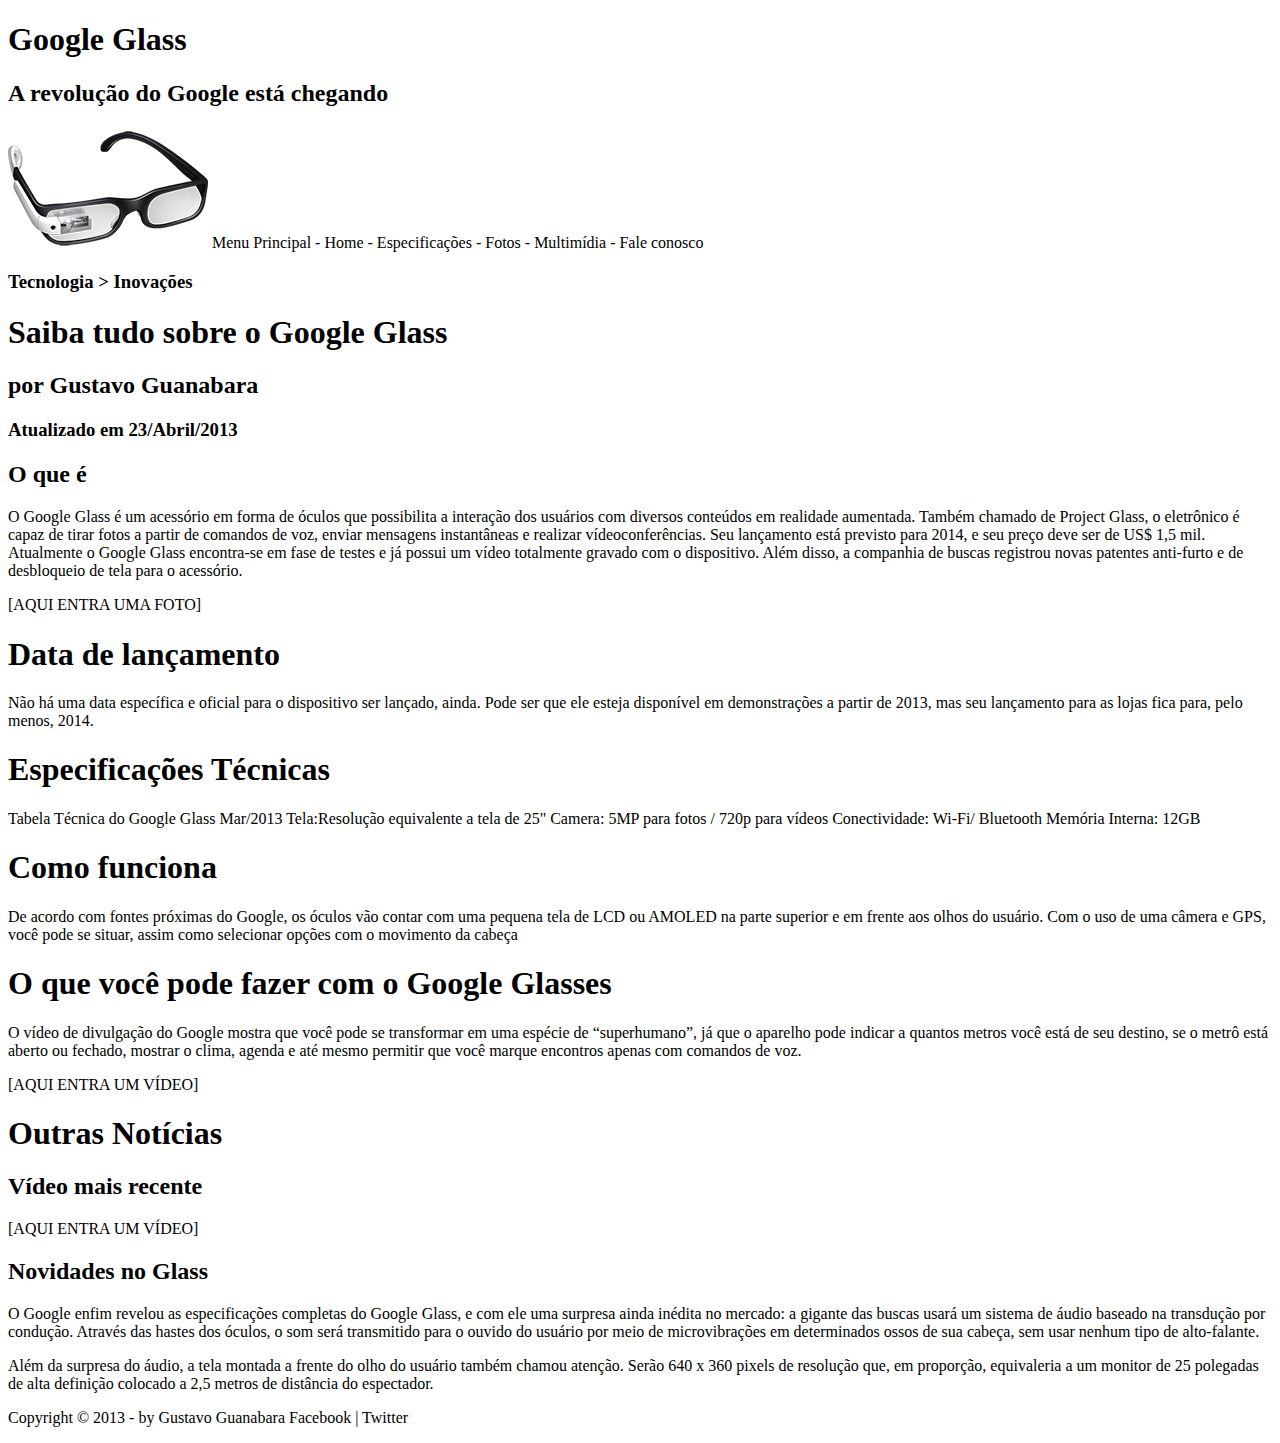
==== projeto-glass-html5/index.html @ 8831ca52 "estrutura dos textos inicial" ====
<!DOCTYPE html>
<html lang="pt-br">
    <head>
        <title>Tudo sobre Google Glass</title>
        <meta charset="UTF-8"/>
    </head>
    <body>
        <div id="interface">
            <header id="cabecalho">
                <hgroup>
                    <h1>Google Glass</h1>
                    <h2>A revolução do Google está chegando</h2>
                </hgroup>
                
                <img src="_imagens/glass-oculos-preto-peq.png" />

                Menu Principal
                - Home
                - Especificações
                - Fotos
                - Multimídia
                - Fale conosco
            </header>
            <hgroup>
                <h3>Tecnologia > Inovações</h3>
                <h1>Saiba tudo sobre o Google Glass</h1>
                <h2>por Gustavo Guanabara</h2>
                <h3>Atualizado em 23/Abril/2013</h3>
            </hgroup>
            <h2>O que é</h2>
            <p>O Google Glass é um acessório em forma de óculos que possibilita a interação dos usuários com diversos conteúdos em realidade aumentada. Também chamado de Project Glass, o eletrônico é capaz de tirar fotos a partir de comandos de voz, enviar mensagens instantâneas e realizar vídeo&shy;con&shy;ferên&shy;cias. Seu lançamento está previsto para 2014, e seu preço deve ser de US$ 1,5 mil. Atualmente o Google Glass encontra-se em fase de testes e já possui um vídeo totalmente gravado com o dispositivo. Além disso, a companhia de buscas registrou novas patentes anti-furto e de desbloqueio de tela para o acessório.</p>

            [AQUI ENTRA UMA FOTO]

            <h1>Data de lançamento</h1>
            <p>Não há uma data específica e oficial para o dispositivo ser lançado, ainda. Pode ser que ele esteja disponível em demonstrações a partir de 2013, mas seu lançamento para as lojas fica para, pelo menos, 2014.</p>

            <h1>Especificações Técnicas</h1>
            Tabela Técnica do Google Glass Mar/2013

            Tela:Resolução equivalente a tela de 25"
            Camera: 5MP para fotos / 720p para vídeos
            Conectividade: Wi-Fi/ Bluetooth
            Memória Interna: 12GB

            <h1>Como funciona</h1>
            <p>De acordo com fontes próximas do Google, os óculos vão contar com uma pequena tela de LCD ou AMOLED na parte superior e em frente aos olhos do usuário. Com o uso de uma câmera e GPS, você pode se situar, assim como selecionar opções com o movimento da cabeça</p>

            <h1>O que você pode fazer com o Google Glasses</h1>
            <p>O vídeo de divulgação do Google mostra que você pode se transformar em uma espécie de “super<wbr/>humano”, já que o aparelho pode indicar a quantos metros você está de seu destino, se o metrô está aberto ou fechado, mostrar o clima, agenda e até mesmo permitir que você marque encontros apenas com comandos de voz.</p>

            [AQUI ENTRA UM VÍDEO]

            <h1>Outras Notícias</h1>
            <h2>Vídeo mais recente</h2>

            [AQUI ENTRA UM VÍDEO]

            <h2>Novidades no Glass</h2>
            <p>O Google enfim revelou as especificações completas do Google Glass, e com ele uma surpresa ainda inédita no mercado: a gigante das buscas usará um sistema de áudio baseado na transdução por condução. Através das hastes dos óculos, o som será transmitido para o ouvido do usuário por meio de microvibrações em determinados ossos de sua cabeça, sem usar nenhum tipo de alto-falante.</p>

            <p>Além da surpresa do áudio, a tela montada a frente do olho do usuário também chamou atenção. Serão 640 x 360 pixels de resolução que, em proporção, equivaleria a um monitor de 25 polegadas de alta definição colocado a 2,5 metros de distância do espectador.</p>

            <p>Copyright &copy; 2013 - by Gustavo Guanabara
            Facebook | Twitter</p>
        </div>
    </body>
</html>
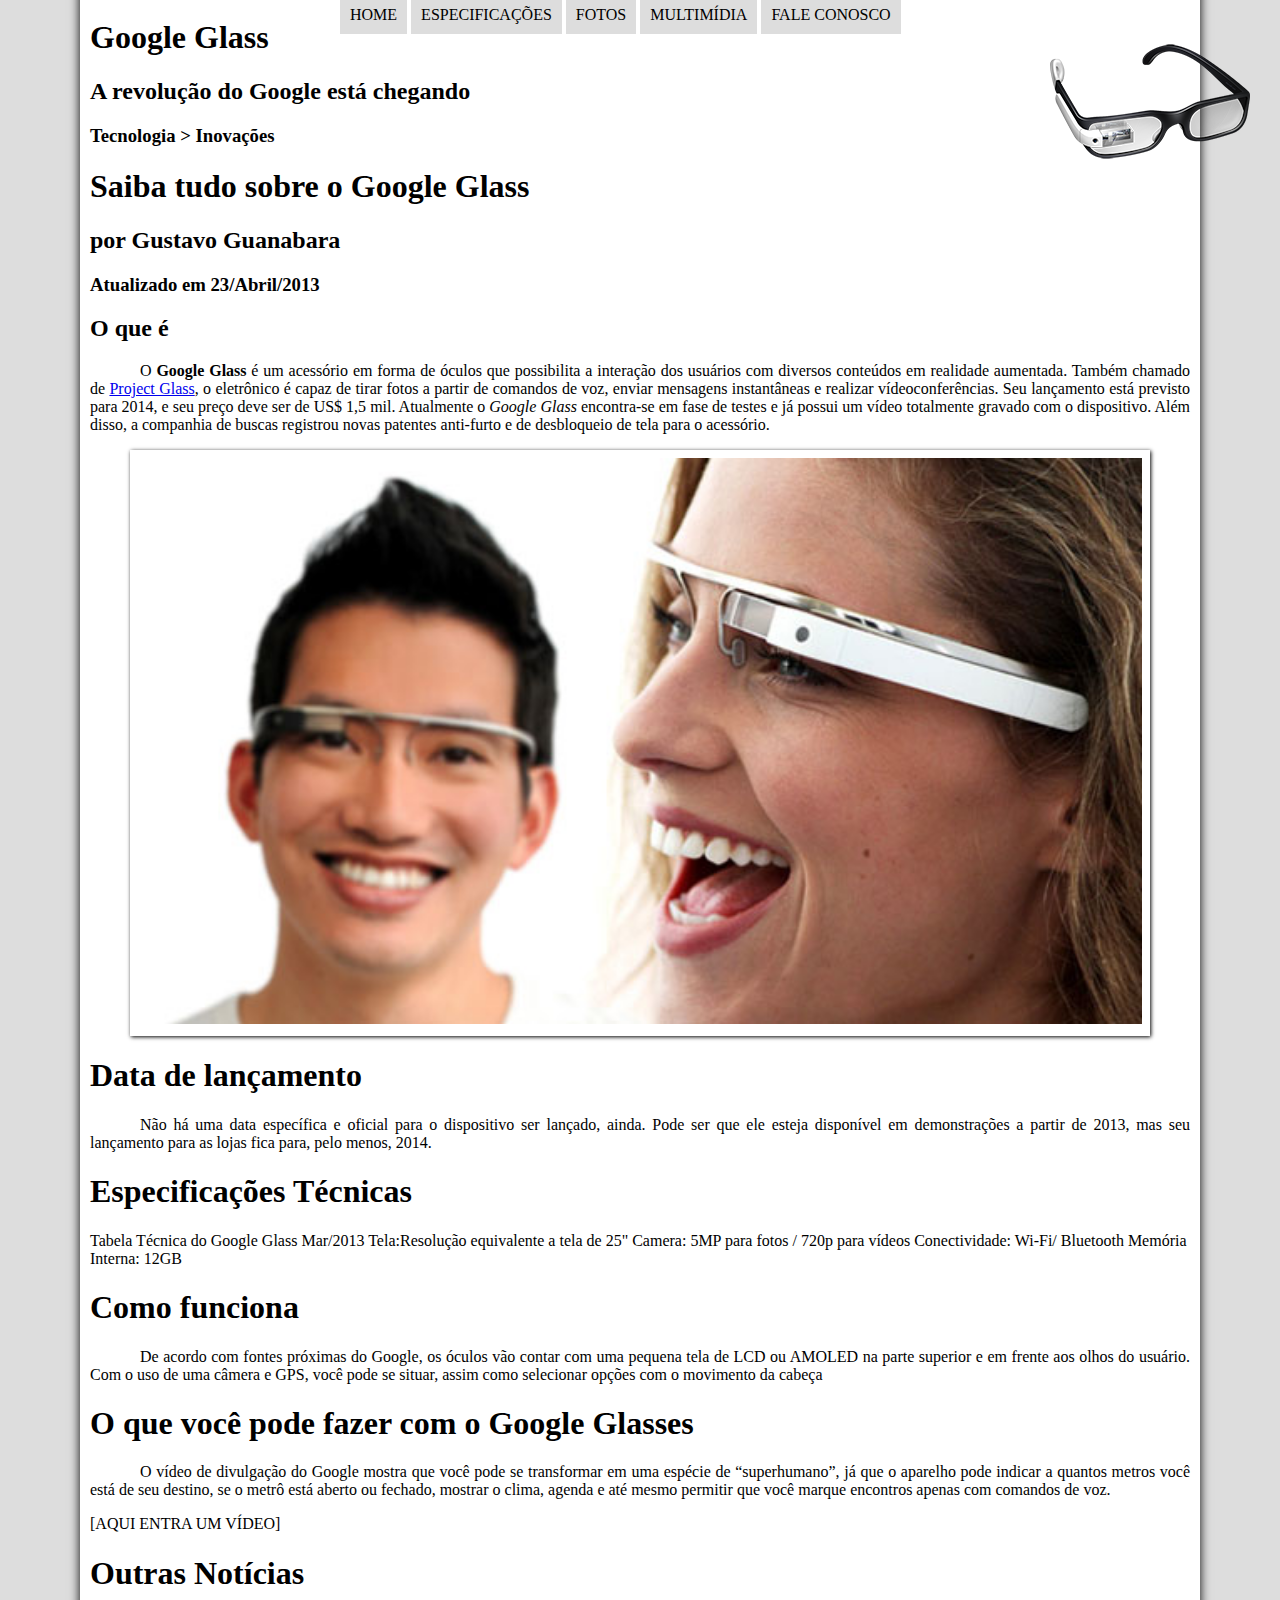
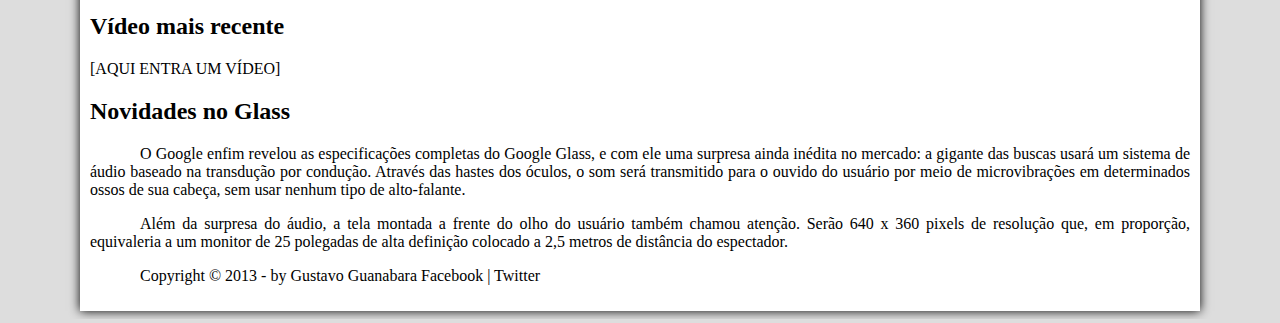
==== commit 68f9c0b4: "add styles header" ====
--- a/projeto-glass-html5/index.html
+++ b/projeto-glass-html5/index.html
@@ -3,6 +3,7 @@
     <head>
         <title>Tudo sobre Google Glass</title>
         <meta charset="UTF-8"/>
+        <link rel="stylesheet" type="text/css" href="_css/estilo.css"/>
     </head>
     <body>
         <div id="interface">
@@ -12,14 +13,18 @@
                     <h2>A revolução do Google está chegando</h2>
                 </hgroup>
                 
-                <img src="_imagens/glass-oculos-preto-peq.png" />
+                <img id="icone" src="_imagens/glass-oculos-preto-peq.png" />
 
-                Menu Principal
-                - Home
-                - Especificações
-                - Fotos
-                - Multimídia
-                - Fale conosco
+                <nav id="menu">
+                    <h1>Menu Principal</h1>
+                    <ul>
+                        <li><a href="index.html ">Home</a></li>
+                        <li><a href="specs.html">Especificações</a></li>
+                        <li><a href="fotos.html">Fotos</a></li>
+                        <li><a href="multimidia.html">Multimídia</a></li>
+                        <li><a href="fale-conosco.html">Fale conosco</a></li>
+                    </ul>
+                </nav>
             </header>
             <hgroup>
                 <h3>Tecnologia > Inovações</h3>
@@ -28,10 +33,14 @@
                 <h3>Atualizado em 23/Abril/2013</h3>
             </hgroup>
             <h2>O que é</h2>
-            <p>O Google Glass é um acessório em forma de óculos que possibilita a interação dos usuários com diversos conteúdos em realidade aumentada. Também chamado de Project Glass, o eletrônico é capaz de tirar fotos a partir de comandos de voz, enviar mensagens instantâneas e realizar vídeo&shy;con&shy;ferên&shy;cias. Seu lançamento está previsto para 2014, e seu preço deve ser de US$ 1,5 mil. Atualmente o Google Glass encontra-se em fase de testes e já possui um vídeo totalmente gravado com o dispositivo. Além disso, a companhia de buscas registrou novas patentes anti-furto e de desbloqueio de tela para o acessório.</p>
-
-            [AQUI ENTRA UMA FOTO]
-
+            <p>O <span style="font-weight: bold;">Google Glass</span> é um acessório em forma de óculos que possibilita a interação dos usuários com diversos conteúdos em realidade aumentada. Também chamado de <a href="https://www.google.com" target="_blank">Project Glass</a>, o eletrônico é capaz de tirar fotos a partir de comandos de voz, enviar mensagens instantâneas e realizar vídeo&shy;con&shy;ferên&shy;cias. Seu lançamento está previsto para 2014, e seu preço deve ser de US$ 1,5 mil. Atualmente o <em>Google Glass</em> encontra-se em fase de testes e já possui um vídeo totalmente gravado com o dispositivo. Além disso, a companhia de buscas registrou novas patentes anti-furto e de desbloqueio de tela para o acessório.</p>
+            <figure class="foto-legenda">
+                <img src="_imagens/glass-quadro-homem-mulher.jpg"/>
+                <figcaption>
+                    <h3>Google Glass</h3>
+                    <p>Uma nova maneira de de ver o mundo.</p>
+                </figcaption>
+            </figure>
             <h1>Data de lançamento</h1>
             <p>Não há uma data específica e oficial para o dispositivo ser lançado, ainda. Pode ser que ele esteja disponível em demonstrações a partir de 2013, mas seu lançamento para as lojas fica para, pelo menos, 2014.</p>
 
--- a/projeto-glass-html5/_css/estilo.css
+++ b/projeto-glass-html5/_css/estilo.css
@@ -0,0 +1,89 @@
+@charset "UTF-8";
+
+body {
+    background-color: #dddddd;
+    color: rgba(0, 0, 0, 1);
+}
+
+div#interface { 
+    width: 1100px;
+    background-color: #ffffff;
+    margin: -20px auto 0px auto;
+    box-shadow: 0px 0px 10px black;
+    padding: 10px;
+}
+
+header#cabecalho img#icone {
+    position: absolute;
+    left: 1050px;
+    top: 40px;
+}
+
+p {
+    text-align: justify;
+    text-indent: 50px;
+}
+
+figure.foto-legenda {
+    position: relative;
+    border: 8px solid white;
+    box-shadow: 1px 1px 4px black;
+}
+
+figure.foto-legenda img{
+    width: 100%;
+    height: 100%;
+}
+
+figure.foto-legenda figcaption {
+    opacity: 0;
+    position: absolute;
+    top: 0px;
+    background-color: rgba(0,0,0,0.4);
+    color: white;
+    width: 100%;
+    height: 100%;
+    padding: 10px;
+    box-sizing: border-box;
+    transition: opacity 1s;
+}
+
+figure.foto-legenda:hover figcaption{
+    opacity: 1;
+}
+
+nav#menu{
+    display: block;
+}
+
+nav#menu ul { 
+    list-style: none;
+    text-transform: uppercase;
+    position: absolute;
+    top: -20px;
+    left: 300px;
+}
+
+nav#menu li{
+    display: inline-block;
+    background-color: #dddddd;
+    padding: 10px;
+    transition: background-color 1s;
+}
+nav#menu li:hover{
+    background-color: #606060;
+}
+
+nav#menu a {
+    color: #000000;
+    text-decoration: none;
+}
+
+nav#menu a:hover{
+    color: #ffffff;
+    text-decoration: underline;
+}
+
+nav#menu h1{
+    display:none;
+}